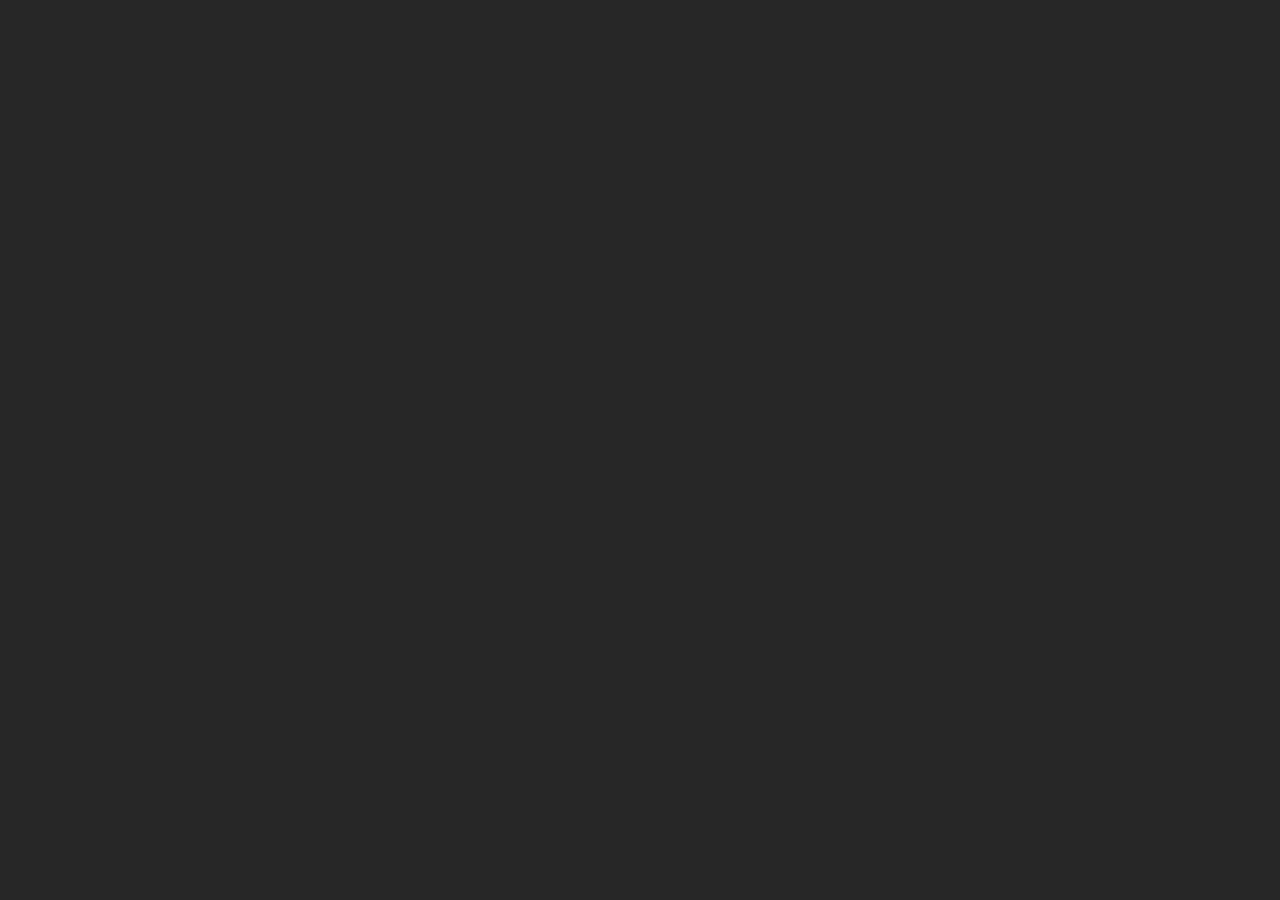
==== Home/credits.html @ e76311af "hh" ====
<!DOCTYPE html>
<html lang="en">
<head>
    <meta charset="UTF-8">
    <meta http-equiv="X-UA-Compatible" content="IE=edge">
    <meta name="viewport" content="width=device-width, initial-scale=1.0">
    <title>Credits | The Ibere Restaurant</title>

    <style>
        @import url(credits.css);
        @import url('https://fonts.googleapis.com/css2?family=Hina+Mincho&display=swap');
    </style>
</head>
<body>

</body>
</html>
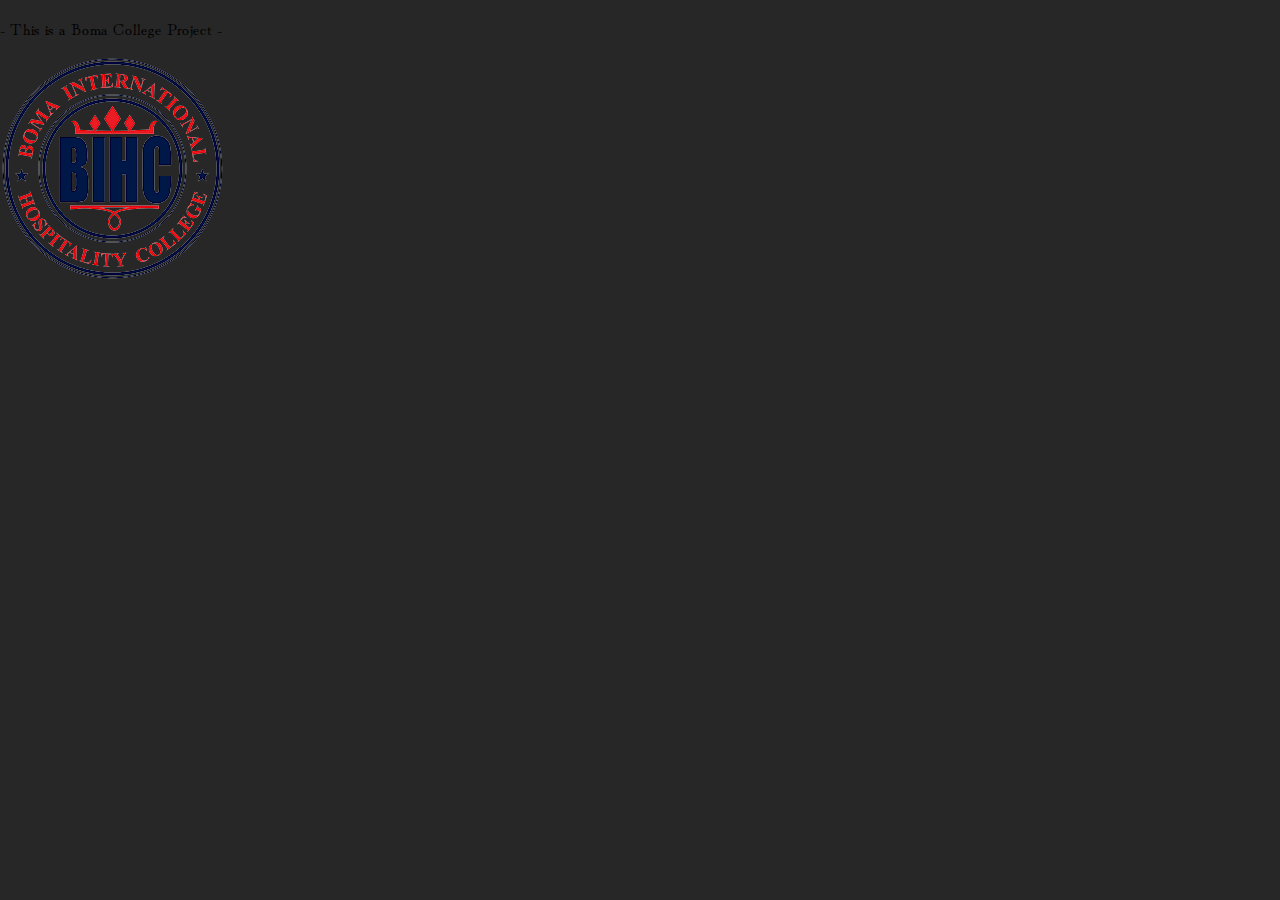
==== commit 00987302: "hh" ====
--- a/Home/credits.html
+++ b/Home/credits.html
@@ -12,6 +12,11 @@
     </style>
 </head>
 <body>
-
+    <main>
+        <div>
+            <p>- This is a Boma College Project -</p>
+            <img src="/Assets/Credits/boma-logo.png" alt="">
+        </div>
+    </main>
 </body>
 </html>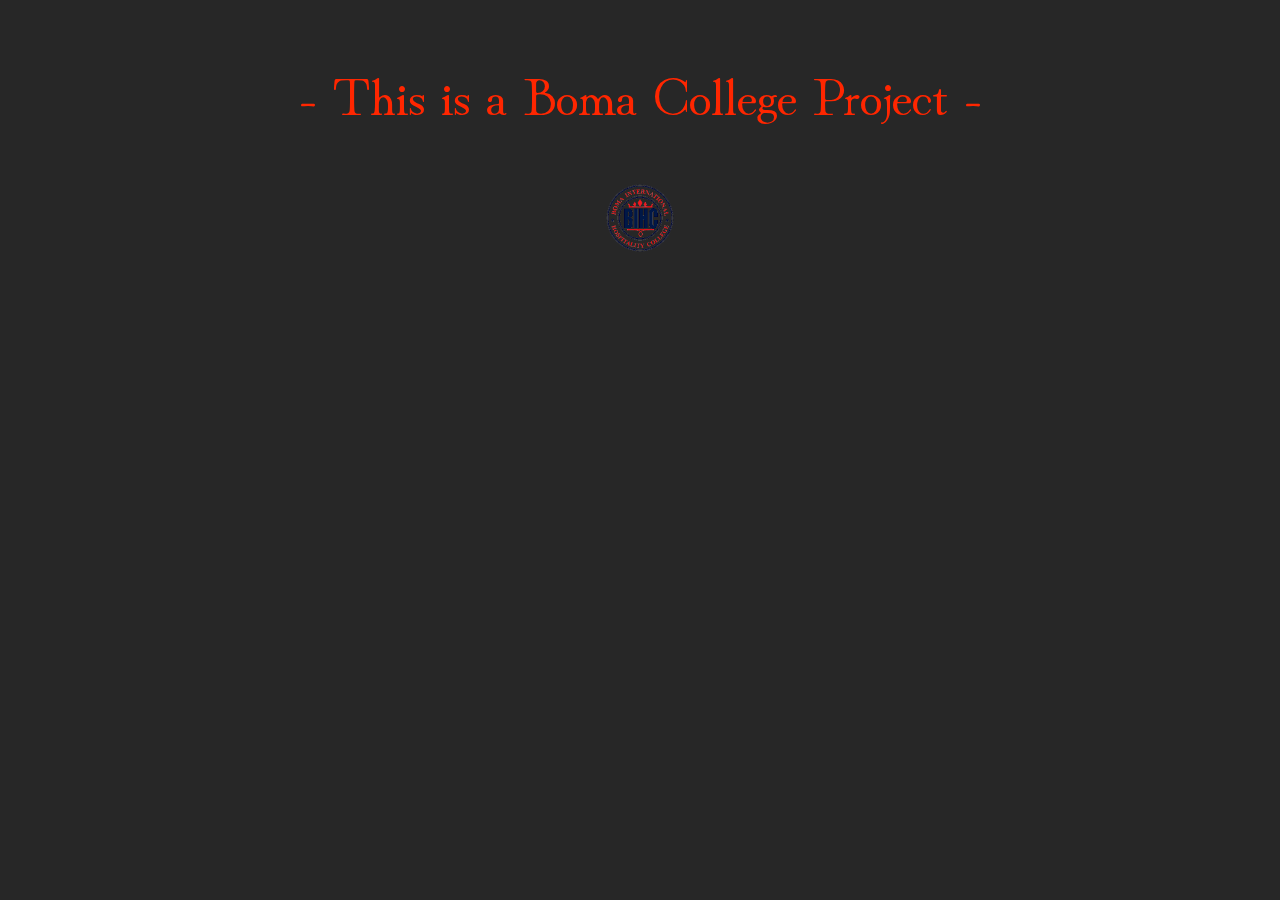
==== commit a7d11933: "Add Favicon" ====
--- a/Home/credits.html
+++ b/Home/credits.html
@@ -10,6 +10,8 @@
         @import url(credits.css);
         @import url('https://fonts.googleapis.com/css2?family=Hina+Mincho&display=swap');
     </style>
+    <link rel="shortcut icon" type="image/png" href="/Assets/restaurant-logo.png"/>
+    
 </head>
 <body>
     <main>
